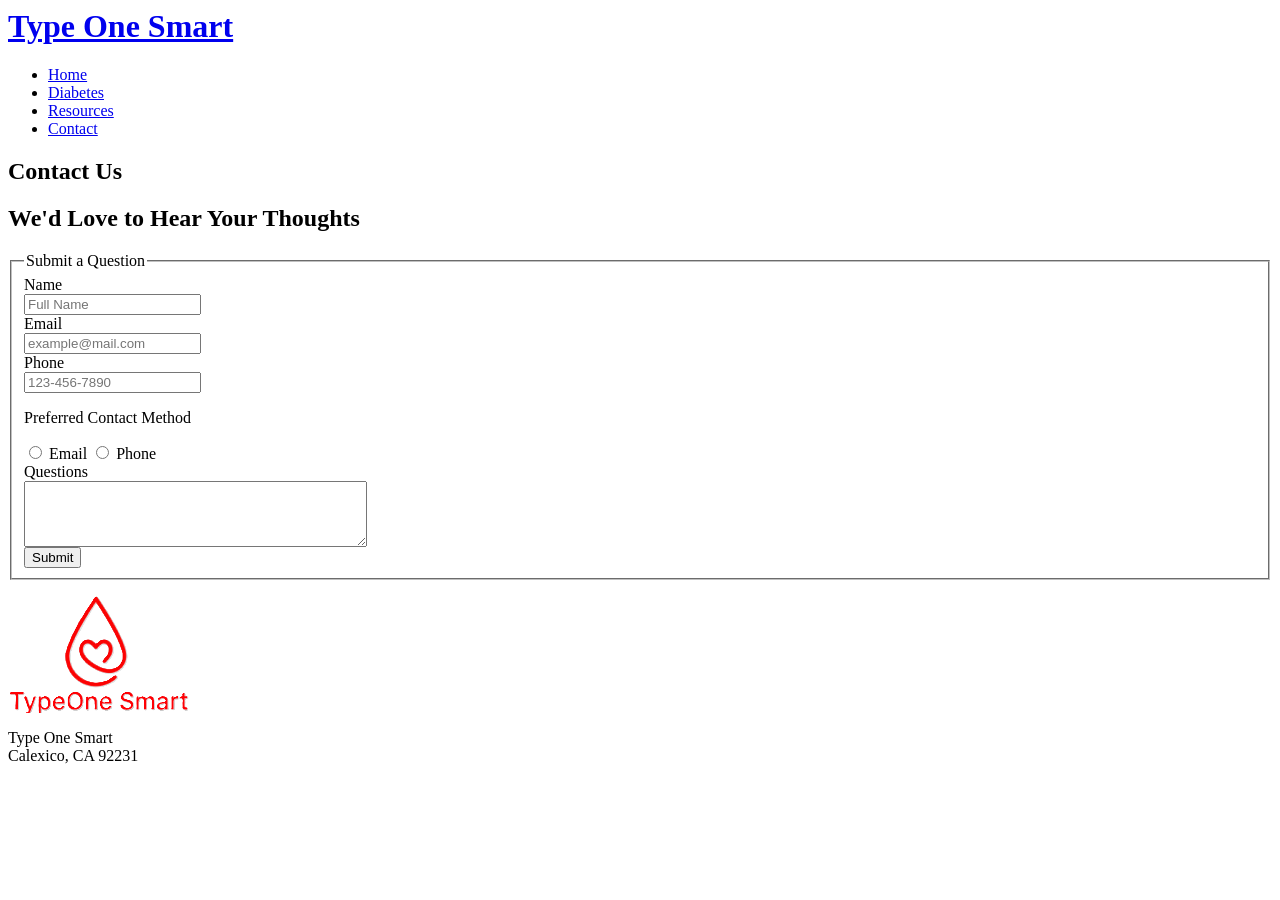
==== contact.html @ 7bee432d "Add files via upload" ====
<html lang="en">
	<head>
	  <meta charset="UTF-8" />
	  <meta name="viewport" content="width=device-width, initial-scale=1.0"/>
	  <title>Type One Smart</title>
	  <link rel="stylesheet" href="index1.css" />
	  <link href="https://fonts.googleapis.com/css2?family=DM+Sans&family=Oswald&display=swap" rel="stylesheet">
	  <link href='https://fonts.googleapis.com/css?family=Jomhuria' rel='stylesheet'>
	</head>

	<body>
	   <div id="wrapper">
        <header>
            <h1><a href="index1.html">Type One Smart</a></h1>
        </header> 
        <nav>
            <ul>
                <li><a href="index1.html">Home</a></li>
                <li><a href="diabetes.html">Diabetes</a></li>
                <li><a href="resources.html">Resources</a></li>
                <li><a href="contact.html">Contact</a></li>
            </ul>
        </nav>

        <div id="diabeteshero" class="hero">
    </div>
  <main>
    <section id="top">
      <h1>Contact Us</h1>
	  <h2>We'd Love to Hear Your Thoughts</h2>

<aside>
     <form>
        <fieldset>
          <legend>Submit a Question</legend>

          <label for="name">Name</label><br />
          <input type="text" id="name" name="name" placeholder="Full Name" required /><br />

          <label for="email">Email</label><br />
          <input type="email" id="email" name="email" placeholder="example@mail.com" required /><br />

          <label for="phone">Phone</label><br />
          <input type="tel" id="phone" name="phone" placeholder="123-456-7890" pattern="^\d{10}$|^(\(\d{3}\)\s*)?\d{3}[\s-]?\d{4}" /><br />

          <p>Preferred Contact Method</p>
          <label><input type="radio" name="contactMethod" value="email" required /> Email</label>
          <label><input type="radio" name="contactMethod" value="phone" required /> Phone</label><br />

          <label for="questions">Questions</label><br />
          <textarea id="questions" name="questions" rows="4" cols="40"></textarea><br />

          <button type="submit">Submit</button>
        </fieldset>
      </form>
</aside>


    </section>
  </main>

  <footer>
    <p><a href="#top"><img src="typeone_logo.png" alt="T1S Footer Image" /></a></p>
    <p>
      <a href="index1.html" style="color: black; text-decoration: none;">Type One Smart</a><br />
	    Calexico, CA 92231
    </p>
  </footer>

  <!-- JavaScript Form Functionality -->
 <script>
  // Function 1: Validate form data
  function validateFormData(firstName, lastName, email, phone, address, preferredContact) {
    if (
      firstName.trim() === '' ||
      lastName.trim() === '' ||
      email.trim() === '' ||
      phone.trim() === '' ||
      address.trim() === '' ||
      !preferredContact
    ) {
      return false;
    }

    // Validate email format
    const emailPattern = /^[^ ]+@[^ ]+\.[a-z]{2,3}$/;
    if (!emailPattern.test(email)) return false;

    // Validate phone (simple 10-digit check)
    const phonePattern = /^\d{10}$/;
    if (!phonePattern.test(phone)) return false;

    return true;
  }

  // Function 2: Handle form submission
  function handleFormSubmit(event) {
    event.preventDefault();

    const firstName = document.getElementById("firstName").value;
    const lastName = document.getElementById("lastName").value;
    const email = document.getElementById("email").value;
    const phone = document.getElementById("phone").value;
    const address = document.getElementById("address").value;
    const preferredContact = document.querySelector('input[name="preferredContact"]:checked')?.value;
    const messageDiv = document.getElementById("message");

    if (validateFormData(firstName, lastName, email, phone, address, preferredContact)) {
      messageDiv.innerHTML = `
        <p>Thank you, <strong>${firstName} ${lastName}</strong>!</p>
        <p>We’ll reach out to you via <strong>${preferredContact}</strong> at ${preferredContact === 'Email' ? email : phone}.</p>
        <p>Your address on file is: <em>${address}</em></p>
      `;
      messageDiv.style.color = "white";
    } else {
      messageDiv.innerHTML = "<p>Please fill out all fields correctly.</p>";
      messageDiv.style.color = "red";
    }
  }

  // Wait for the DOM to be fully loaded before attaching event
  document.addEventListener("DOMContentLoaded", function () {
    document.getElementById("contactForm").addEventListener("submit", handleFormSubmit);
  });
</script>
</body>
</html>
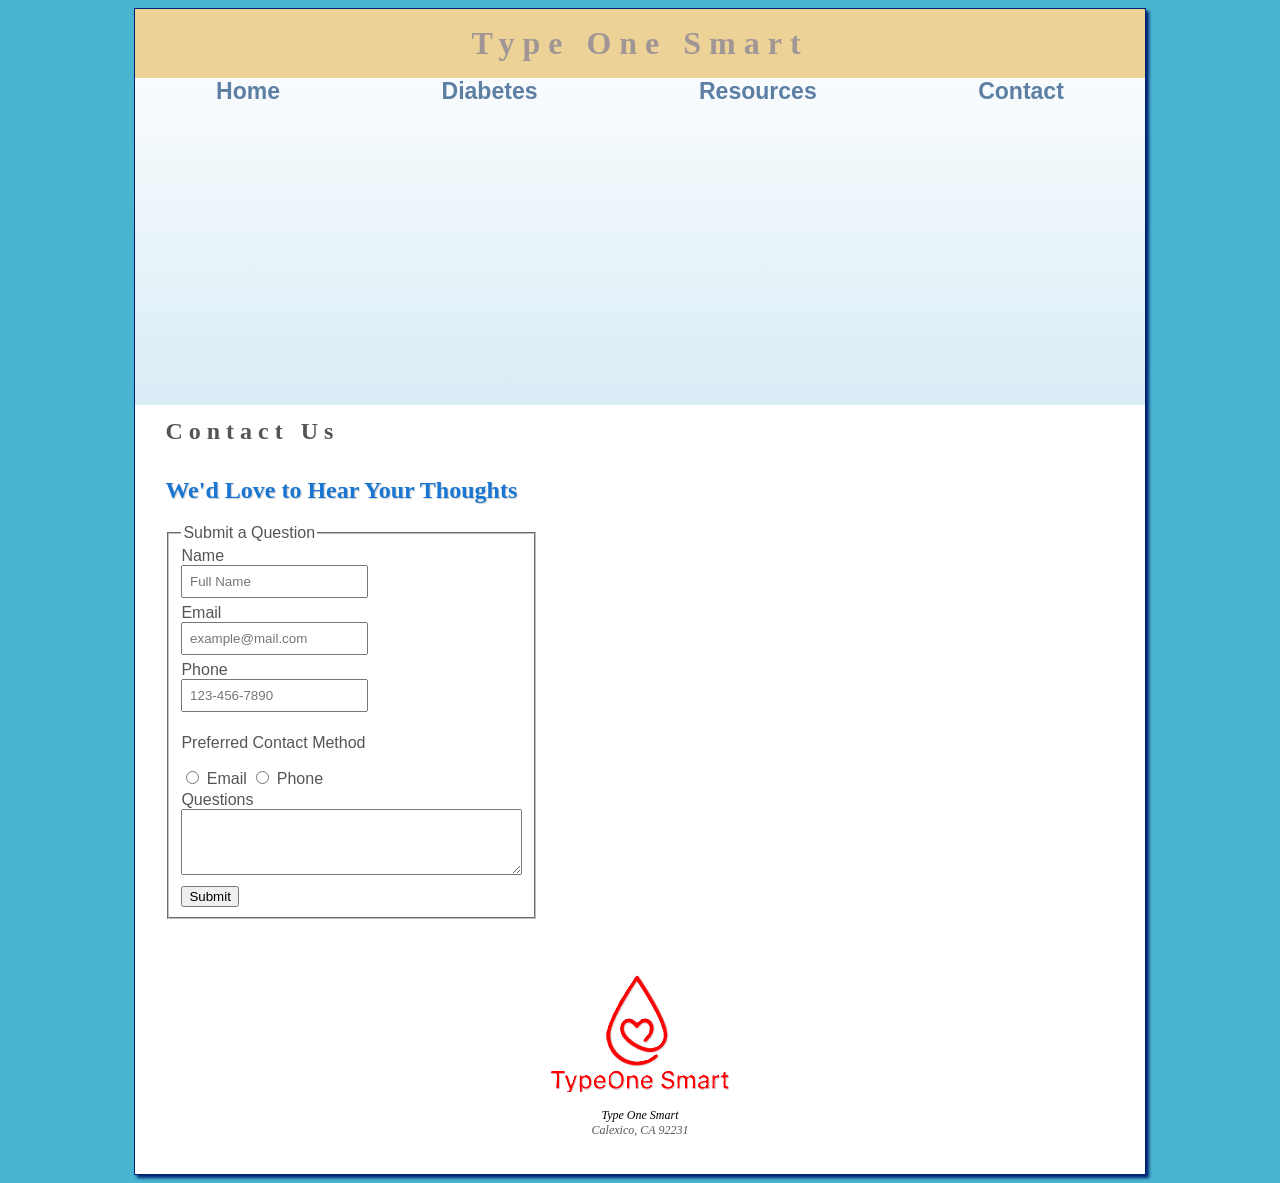
==== commit 30d6151c: "Fix HTML structure and improve form validation" ====
--- a/contact.html
+++ b/contact.html
@@ -1,12 +1,11 @@
+<!DOCTYPE html>
 <html lang="en">
-	<head>
-	  <meta charset="UTF-8" />
-	  <meta name="viewport" content="width=device-width, initial-scale=1.0"/>
-	  <title>Type One Smart</title>
-	  <link rel="stylesheet" href="index1.css" />
-	  <link href="https://fonts.googleapis.com/css2?family=DM+Sans&family=Oswald&display=swap" rel="stylesheet">
-	  <link href='https://fonts.googleapis.com/css?family=Jomhuria' rel='stylesheet'>
-	</head>
+<head>
+     <meta charset="utf-8">
+     <meta name="viewport" content="width=device-width, initial-scale=1.0">
+     <title>Type One Smart</title>
+     <link rel="stylesheet" href="Index1.css">
+    </head>
 
 	<body>
 	   <div id="wrapper">
--- a/Index1.css
+++ b/Index1.css
@@ -0,0 +1,267 @@
+*{
+    box-sizing: border-box;
+}
+
+body{ 
+    background-color: #4AB5D0; 
+    color: #555555; 
+    font-family: montserrat, sans-serif; 
+}
+
+#wrapper {
+    background-color:#4AB5D0; 
+;
+    background-image: linear-gradient(to bottom, #ffffff, #90C7E3);
+}
+
+header{ 
+    background-color: #ecce8de7;
+    color: #339cd8; 
+    text-align: center;
+}
+
+header a{ 
+    text-decoration: none;
+}
+
+header a:link{ 
+    color: #a09696; 
+}
+header a:visited{ 
+    color: #FFFFFF; 
+}
+header a:hover{ 
+    color: #90C7E3; 
+}
+
+h1 {
+    margin-bottom: 0;
+    margin-top: 0;
+    padding-top: 0.5em;
+    padding-bottom: 0.5em;
+    font-family: Georgia, 'Times New Roman', serif;
+    letter-spacing: 0.25em;
+}
+
+nav{
+    text-align: center;
+    font-size: 120%;
+    font-weight: bold;
+    padding: 0;
+}
+
+nav li{ 
+    border-bottom: 1px solid #000033 ;
+}
+
+nav ul { 
+    list-style-type: none;
+    font-size: 1.2em;
+    margin: 0;
+    padding-left: 0;
+}
+
+nav a { 
+    text-decoration: none;
+}
+
+nav a:link { 
+    color: #5C7FA3;
+}
+
+nav a:visited { 
+    color: #344873;
+}
+
+nav a:hover { 
+    color: #A52A2A;
+}
+
+main { 
+    background-color: #FFFFFF;
+    padding-left: 30px;
+    padding: 1px 20px 20px 30px;
+    overflow: auto;
+    display: block;
+}
+
+h2{ 
+    color: #1976D2; 
+    font-family: Georgia, 'Times New Roman', serif;
+    text-shadow: 1px 1px 1px #CCCCCC;
+}
+
+h3{ 
+    color: #000033;
+    font-family: Georgia, 'Times New Roman', serif;
+}
+
+/* Reservation Form */
+form {
+    display: flex;
+    flex-flow: column nowrap;
+}
+input, textarea {
+    margin-bottom: .5em;
+}
+
+input {
+    padding: .5em;
+}
+
+main ul{
+    list-style-image: url('images/marker.gif');
+}
+
+dt{ 
+    color: #002171; 
+}
+
+footer{ 
+    background-color: #FFFFFF;
+    font-size: 75%;
+    font-style: italic;
+    padding: 2em;
+    text-align: center;
+    font-family: Georgia, 'Times New Roman', serif;
+}
+
+.resort {  
+    color: #1976D2; 
+    font-weight: bold; 
+}   
+
+#contact{
+    font-size: 90%;
+}
+
+#homehero {
+    height: 300px;
+    background-image: url('images/T1D.TOP.png');
+    background-size: 100% 100%;
+    background-repeat: no-repeat;
+}
+#diabeteshero {
+    height: 300px;
+    background-image: url('images/type1_diabetes-2.jpg');
+    background-size: 100% 100%;
+    background-repeat: no-repeat;
+}
+#resourceshero {
+    height: 300px;
+    background-image: url('images/resources4you.jpg');
+    background-size: 100% 100%;
+    background-repeat: no-repeat;
+}
+
+#contacthero {
+    height: 300px;
+    background-image: url('images/wearet1d.png');
+    background-size: 100% 100%;
+    background-repeat: no-repeat;
+}
+
+table {
+    border-spacing: 0;
+    border: 2px solid #3399CC;
+    border-collapse: collapse;
+}
+
+td, th {
+    border: 2px solid #3399CC;
+    padding: 0.5em;
+}
+
+td {
+    text-align: center;
+}
+
+.text {
+    text-align: left;
+}
+
+tr:nth-of-type(odd) {
+    background-color: #F5FAFC;
+}
+
+img {
+  max-width: 400px; /* never exceed container width */
+  height: auto;    /* keeps proportions */
+  margin: 0 auto;
+}
+
+
+
+/*Medium/tablet layout*/
+@media (min-width: 600px) {
+    nav ul {
+        display: flex;
+        flex-direction: row;
+        flex-wrap: nowrap;
+        justify-content: space-around;
+    }
+    nav li {
+        border-bottom: none;
+    }
+    section {
+        margin-right: 2em;
+        flex: 1;
+    }
+    form {
+        display: grid;
+        grid-template-columns: 6em 1fr;
+        grid-template-rows: auto;
+        grid-gap: 1em;
+    }
+
+    #submit {
+        grid-column: 2/3;
+        width: 9em;
+    }
+    .flow{
+    display: flex;
+    flex-direction: row; 
+    }
+}
+
+@media (min-width: 1024px){
+    #wrapper {
+        margin:auto;
+        width: 80%;
+        border: 1px solid #002171;
+        box-shadow: 3px 3px 3px #002171;
+    }
+    nav{
+        text-align: left;
+        paddin
+    @supports (display: grid){
+        nav ul{
+            flex-direction: column;
+            padding-top: 1g-left: 1em;
+    }em;
+        }
+        .hero {
+            grid-area: hero;
+        }
+        header {
+            grid-area: header;
+        }
+        nav {
+            grid-area: nav;
+        }
+        main {
+            grid-area: main;
+        }
+        footer {
+            grid-area: footer;
+        }
+        #wrapper {
+            display: grid;
+            grid-template: "header header"
+                            "nav hero"
+                            "nav main"
+                            "nav footer"
+                            /180px 1fr;
+        }
+    }
+}
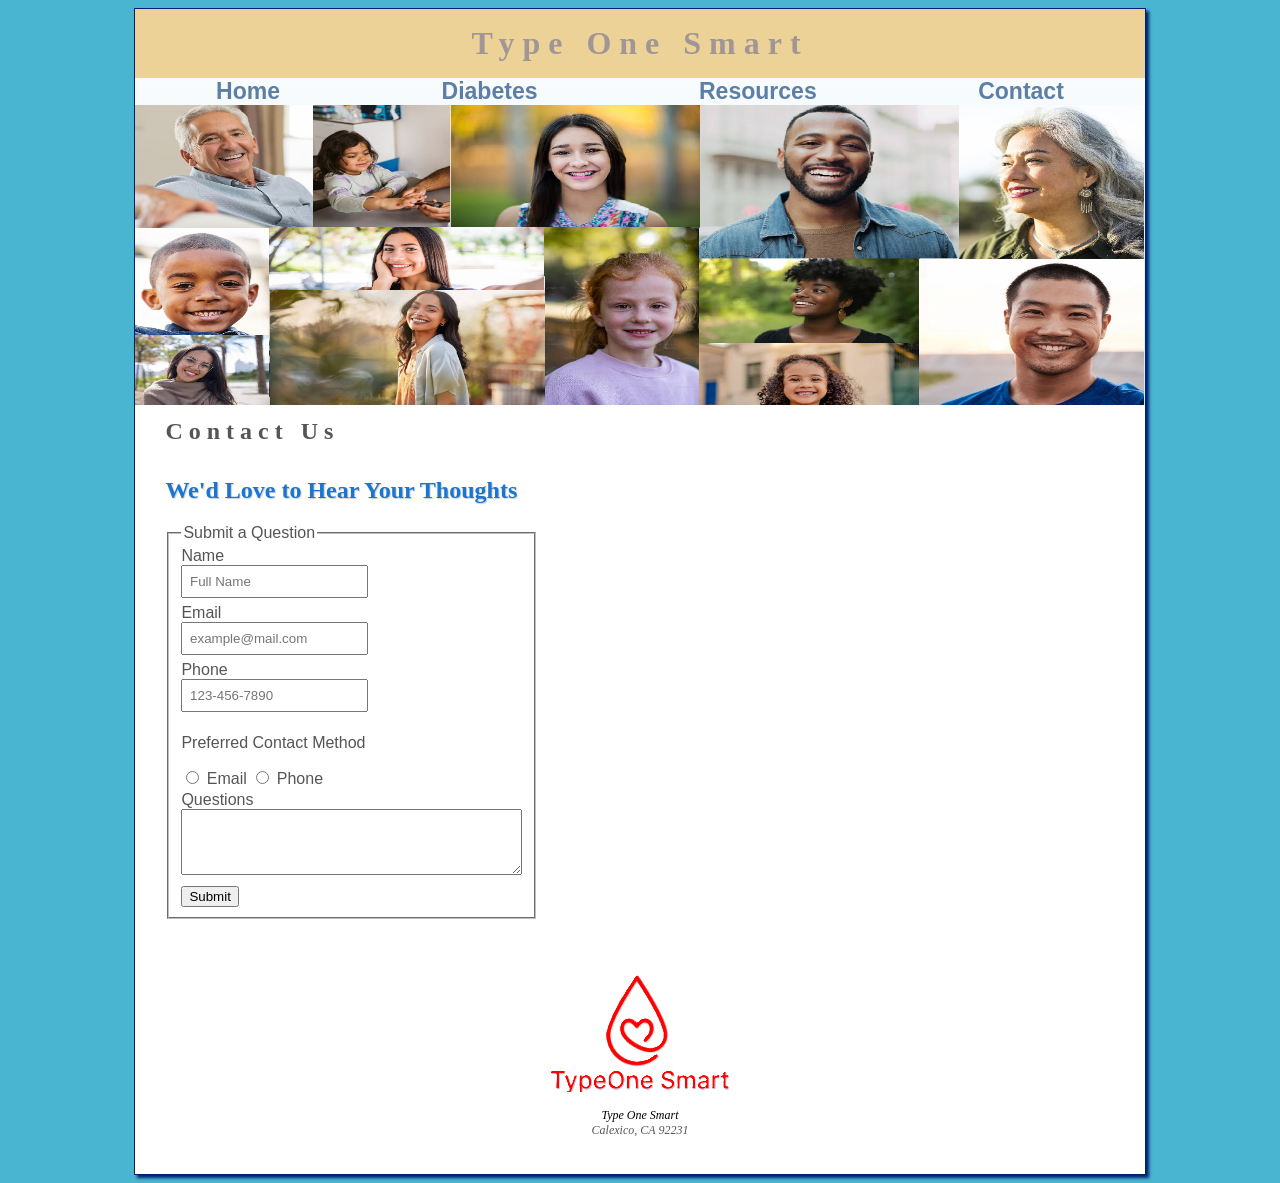
==== commit e591a0e9: "Revise contact.html with new form and script Updated the contact form structure and JavaScript funct" ====
--- a/contact.html
+++ b/contact.html
@@ -21,7 +21,7 @@
             </ul>
         </nav>
 
-        <div id="diabeteshero" class="hero">
+        <div id="contacthero" class="hero">
     </div>
   <main>
     <section id="top">
--- a/Index1.css
+++ b/Index1.css
@@ -137,26 +137,26 @@
 
 #homehero {
     height: 300px;
-    background-image: url('images/T1D.TOP.png');
+    background-image: url('T1D.TOP.png');
     background-size: 100% 100%;
     background-repeat: no-repeat;
 }
 #diabeteshero {
     height: 300px;
-    background-image: url('images/type1_diabetes-2.jpg');
+    background-image: url('type1_diabetes-2.jpg');
     background-size: 100% 100%;
     background-repeat: no-repeat;
 }
 #resourceshero {
     height: 300px;
-    background-image: url('images/resources4you.jpg');
+    background-image: url('resources4you.jpg');
     background-size: 100% 100%;
     background-repeat: no-repeat;
 }
 
 #contacthero {
     height: 300px;
-    background-image: url('images/wearet1d.png');
+    background-image: url('wearet1d.png');
     background-size: 100% 100%;
     background-repeat: no-repeat;
 }
@@ -189,6 +189,19 @@
   height: auto;    /* keeps proportions */
   margin: 0 auto;
 }
+
+/* Video Styling */
+.content-row video {
+    flex: 0 0 320px;
+    margin: 2em;
+    max-width: 100%;
+    border-radius: 0.5em;
+    box-shadow: 0px 4px 10px rgba(0, 0, 0, 0.5);
+    transition: transform 0.3s ease, box-shadow 0.3s ease;
+}
+
+
+
 
 
 
@@ -264,4 +277,4 @@
                             /180px 1fr;
         }
     }
-}+}
